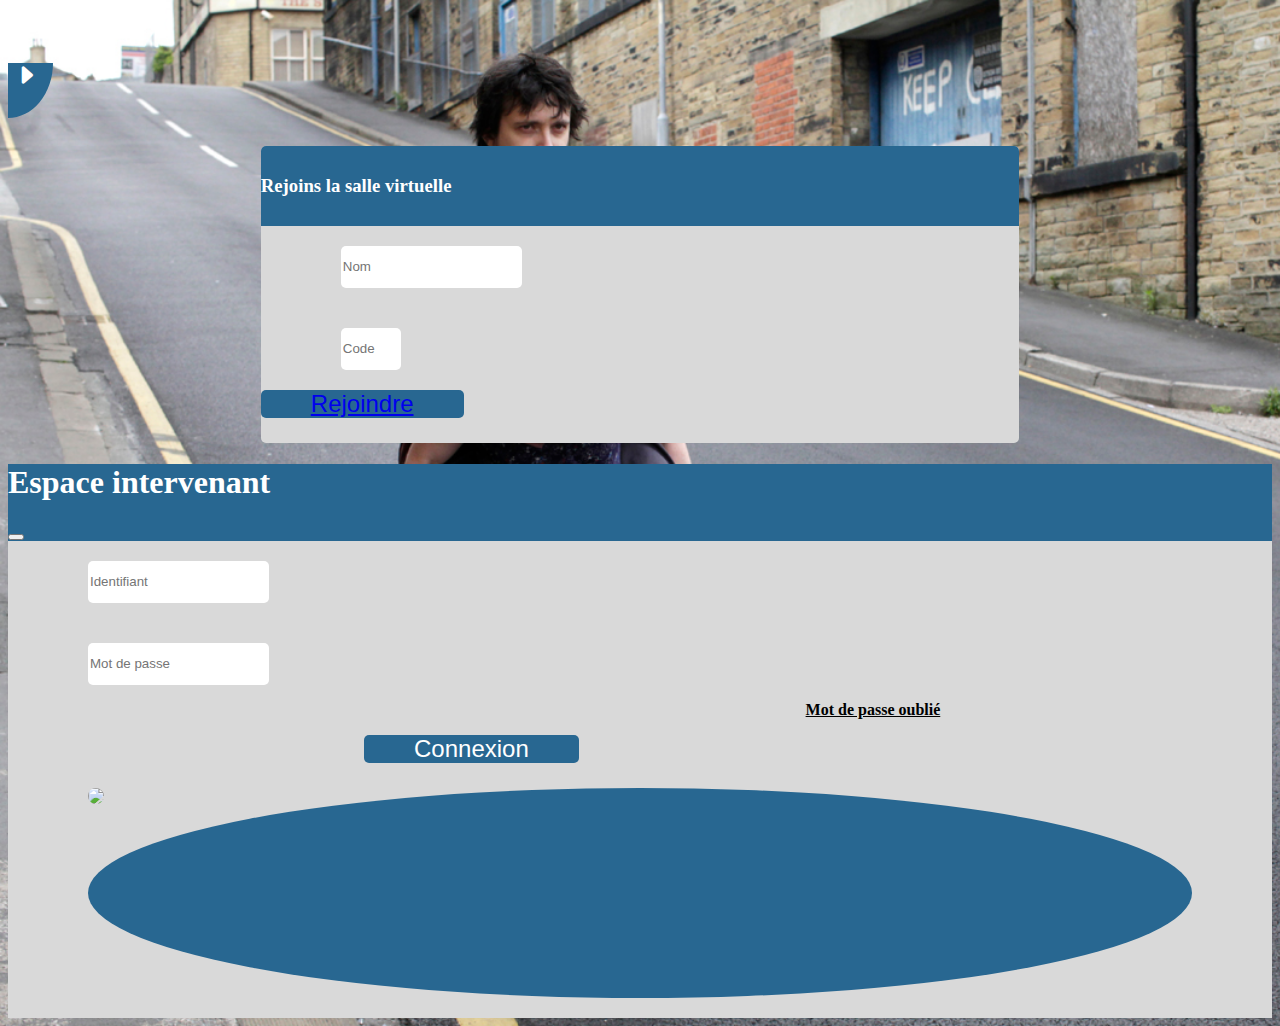
==== index.html @ 9e009981 "modal mdp verif" ====
<!DOCTYPE html>
<html lang="fr">

<head>
  <meta charset="UTF-8">
  <meta name="viewport" content="width=device-width, initial-scale=1.0">
  <meta http-equiv="X-UA-Compatible" content="ie=edge">
  <title>Astéreotype</title>
  <link rel="stylesheet" href="./css/style.css">
  <link rel="stylesheet" href="./css/menu-left.css">
  <link rel="icon" href="./image/favicon.ico" type="image/x-icon">
  <!-- Bootstrap -->
  <link href="./css/bootstrap/bootstrap.min.css" rel="stylesheet">
</head>

<body style="background-image: url('./image/act_1_1.jpg');background-size: cover;">
  <div class="open-left-menu">
    <a data-bs-toggle="modal" data-bs-target="#menu-left" style="cursor:pointer">
      <i class="bi bi-caret-right-fill icon-style" style="padding: 6px;"></i>
    </a>
  </div>
  <section class="row g-0">
    <article class="col-6">

    </article>
    <article class="col-6">
      <div class="row text-center" style="margin: 5% 0px;">
        <div class="col-12">
          <img class="logo-style" src="./image/logo.png">
        </div>
      </div>
      <div class="row g-0">
        <div class="col-12">
          <div class="join-session-container text-center">
            <div class="join-session-header">
              <h3>Rejoins la salle virtuelle</h3>
            </div>
            <div class="join-session-form">
              <div class="row" style="padding: 20px 80px;">
                <input type="text" placeholder="Nom" id="name" name="name" required>
              </div>
              <div class="row" style="padding: 20px 80px;">
                <input type="number" placeholder="Code" id="code" minlength="3" maxlength="3" min="100" max="999" name="code" required>
              </div>
            </div>
            <button type="submit" class="btn-action">
              <a href="jeuCelebrite.html">Rejoindre</a>
            </button>
          </div>
        </div>
      </div>
    </article>
  </section>

  <!-- Modal -->
  <div class="modal fade" id="menu-left" tabindex="-1" aria-labelledby="exampleModalLabel" aria-hidden="true">
    <div class="modal-dialog">
      <div class="modal-content">
        <div class="modal-header">
          <h1 class="modal-title fs-5" id="exampleModalLabel"> Espace intervenant</h1>
          <button type="button" class="btn-close" data-bs-dismiss="modal" aria-label="Close"></button>
        </div>
        <div class="modal-body">
          <div class="row" style="padding: 20px 80px;">
          <input type="text" placeholder="Identifiant" class="login" id="identifiant" maxlength="15" required>
          </div>
            <div class="row" style="padding: 20px 80px;">
        	  <input type="password" placeholder="Mot de passe" class="login" id="pswd" required pattern="^(?=.*[a-z])(?=.*[A-Z])(?=.*[0-9])(?=.*[!@#$%^&*_=+-]).{8,16}$">
            <p class="oubli-mdp"> Mot de passe oublié</p>
          <button type="submit" class="btn-modal">
            Connexion
          </button>
        <div class="modal-footer">
          <img class="logo-style" src="./image/logo.png">
        </div>
      </div>
    </div>
  </div>




  <script src="./js/script.js"></script>
  <script src="./js/bootstrap/bootstrap.bundle.min.js"></script>
</body>

</html>
---- css/style.css ----
@import url("https://cdn.jsdelivr.net/npm/bootstrap-icons@1.3.0/font/bootstrap-icons.css");

:root {
/* VARIABLES GLOBALE */
    --border-radius: 5px;

    --time-animation: 0.5s;

    /* Couleur */
    --white-color: #fff;
    --blue-color: #286791;
    --grey-color: #D9D9D9;

    --hover-btn-color: #193d55;
}

.icon-style {
    color: var(--white-color);
    font-size: x-large;
}

.logo-style {
    margin: auto;
    width: auto;
    height: 180px;
    border-radius: 50%;
}


.join-session-container {
    margin: 0% 20%;
    background-color: var(--grey-color);
    border-radius: var(--border-radius);
}

.join-session-header {
    background-color: var(--blue-color);
    border-top-right-radius: var(--border-radius);
    border-top-left-radius: var(--border-radius);
    padding: 10px 0px;
    color: var(--white-color);
}

.btn-action {
    padding: 5px 15px;
    background-color: var(--blue-color);
    border-radius: var(--border-radius);
    border: none;
    color: var(--white-color);
    font-size: x-large;
    padding: 0px 50px;
    margin-bottom: 25px;
}

section {
    margin: 0;
    padding: 0;
}

input[type=text],input[type=number] {
    height: 40px;
    border: none;
    outline: none;
    border-radius: var(--border-radius);

}

.open-left-menu {
    position: relative;
    position: fixed;
    width: 45px;
    height: 55px;
    border-bottom-right-radius: 200%;
    background-color: var(--blue-color);
}
---- css/menu-left.css ----
.login{
    background-color: var(--white-color);
}

input[type=password]{
    height: 40px;
    border: none;
    outline: none;
    border-radius: var(--border-radius);

}

.oubli-mdp{
    text-decoration: underline;
    font-weight: bold;
    margin-left: 65%;
}

.btn-modal {
    padding: 5px 15px;
    background-color: var(--blue-color);
    border-radius: var(--border-radius);
    border: none;
    color: var(--white-color);
    font-size: x-large;
    padding: 0px 50px;
    margin-bottom: 25px;
    margin-left: 25%;
}

.btn-close{
    color: var(--white-color);
}

.modal-title{
    margin-left: auto;
    color: var(--white-color);
}


.modal-header, .modal-footer{
    background-color: var(--blue-color);
}

.modal-body{
    background-color: var(--grey-color);
}

.modal-footer {
    margin:auto;
    width: auto;
    height: 210px;
    border-radius: 50%;
}
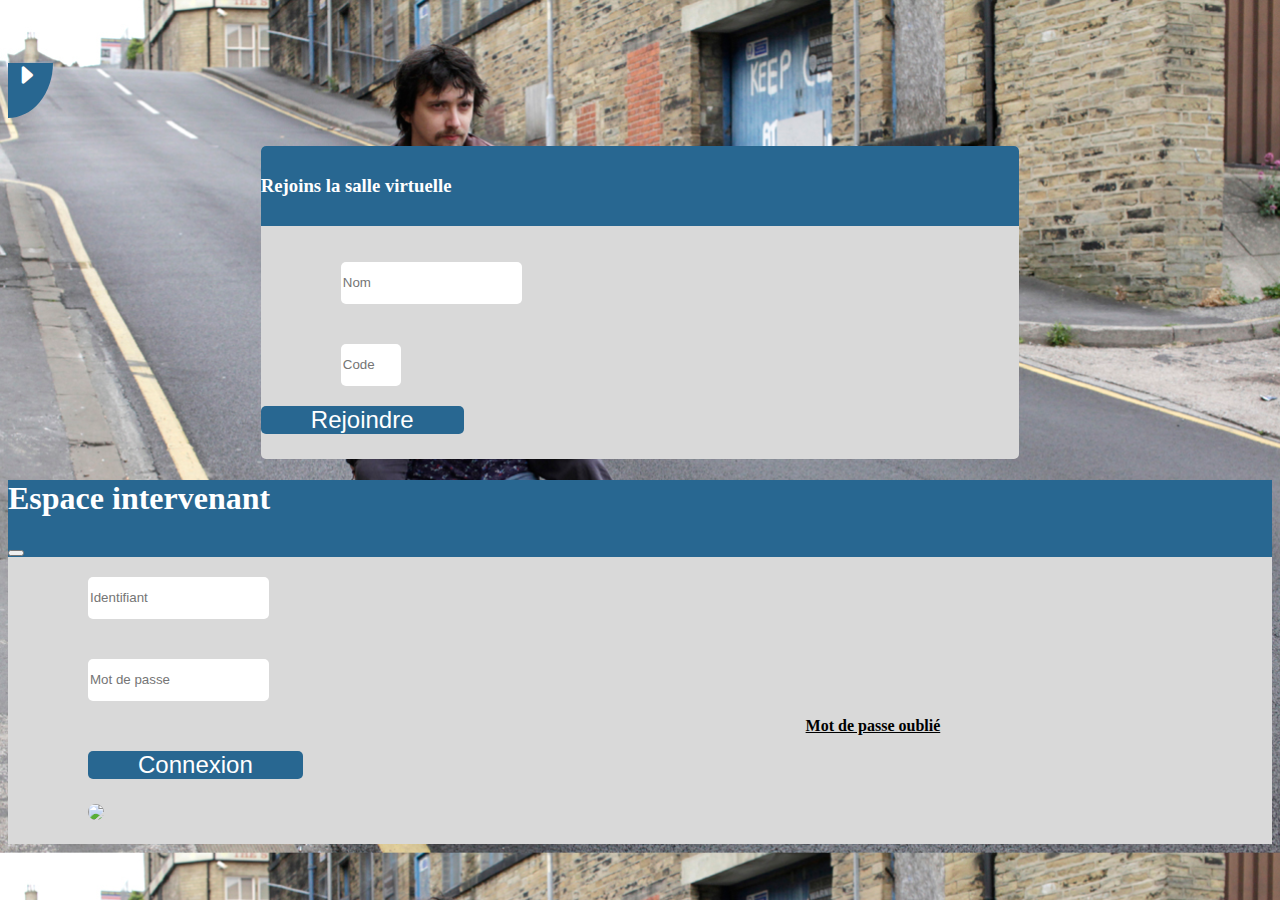
==== commit 3ae54b69: "validation formulaire" ====
--- a/index.html
+++ b/index.html
@@ -35,18 +35,31 @@
             <div class="join-session-header">
               <h3>Rejoins la salle virtuelle</h3>
             </div>
-            <div class="join-session-form">
+            <!-- <div class="join-session-form">
+              <form>
               <div class="row" style="padding: 20px 80px;">
                 <input type="text" placeholder="Nom" id="name" name="name" required>
               </div>
               <div class="row" style="padding: 20px 80px;">
                 <input type="number" placeholder="Code" id="code" minlength="3" maxlength="3" min="100" max="999" name="code" required>
               </div>
-            </div>
-            <button type="submit" class="btn-action">
+              <button type="submit" class="btn-action">
               <a href="jeuCelebrite.html">Rejoindre</a>
-            </button>
+              </button>
+            </form>
           </div>
+          </div> -->
+          <form action="url_page_suivante" class="join-session-form" name="formSaisie">
+            <p>
+              <div class="row" style="padding: 20px 80px;">
+                <input type="text" class="row" placeholder="Nom" name="name" id="name" />
+              </div>
+              <div class="row" style="padding: 20px 80px;">
+                <input type="number" class="row" placeholder="Code" id="code" minlength="3" maxlength="3" min="100" max="999" name="code">
+              </div>
+              <input type="submit" class="btn-action" value="Rejoindre" />
+            </p>
+          </form>
         </div>
       </div>
     </article>
@@ -71,7 +84,7 @@
             Connexion
           </button>
         <div class="modal-footer">
-          <img class="logo-style" src="./image/logo.png">
+          <img class="logo-modal" src="./image/logo.png">
         </div>
       </div>
     </div>
--- a/css/menu-left.css
+++ b/css/menu-left.css
@@ -1,4 +1,4 @@
-.login{
+.login {
     background-color: var(--white-color);
 }
 
@@ -10,7 +10,7 @@
 
 }
 
-.oubli-mdp{
+.oubli-mdp {
     text-decoration: underline;
     font-weight: bold;
     margin-left: 65%;
@@ -25,7 +25,7 @@
     font-size: x-large;
     padding: 0px 50px;
     margin-bottom: 25px;
-    margin-left: 25%;
+    align-items: center;
 }
 
 .btn-close{
@@ -38,17 +38,18 @@
 }
 
 
-.modal-header, .modal-footer{
+.modal-header{
     background-color: var(--blue-color);
 }
 
-.modal-body{
+.modal-body, .modal-footer {
     background-color: var(--grey-color);
 }
 
-.modal-footer {
-    margin:auto;
+.logo-modal {
+    margin: auto;
     width: auto;
-    height: 210px;
+    height: 200px;
     border-radius: 50%;
+    align-content: center;
 }
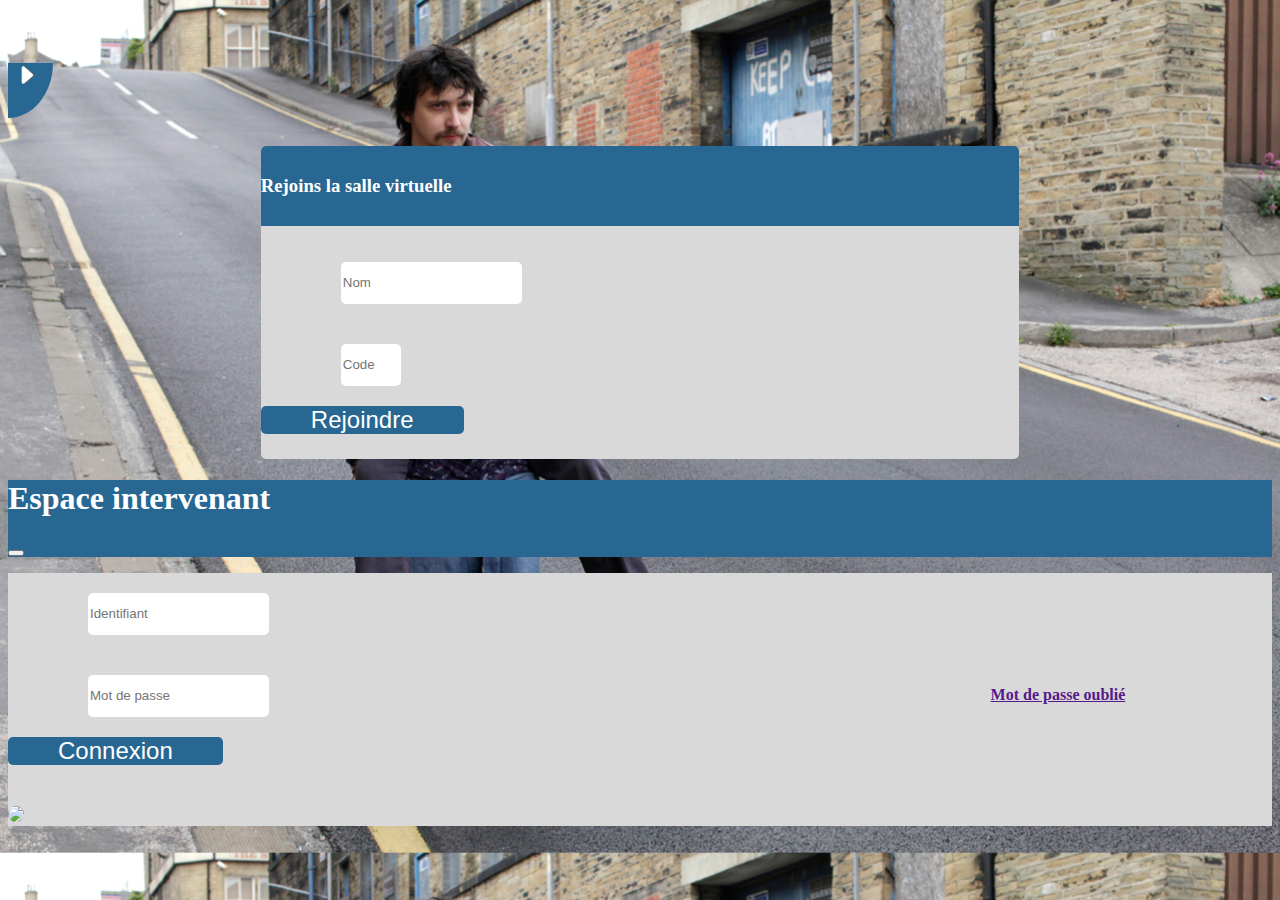
==== commit 804babcf: "modif modal" ====
--- a/index.html
+++ b/index.html
@@ -35,31 +35,17 @@
             <div class="join-session-header">
               <h3>Rejoins la salle virtuelle</h3>
             </div>
-            <!-- <div class="join-session-form">
-              <form>
-              <div class="row" style="padding: 20px 80px;">
-                <input type="text" placeholder="Nom" id="name" name="name" required>
-              </div>
-              <div class="row" style="padding: 20px 80px;">
-                <input type="number" placeholder="Code" id="code" minlength="3" maxlength="3" min="100" max="999" name="code" required>
-              </div>
-              <button type="submit" class="btn-action">
-              <a href="jeuCelebrite.html">Rejoindre</a>
-              </button>
+            <form action="jeuCelebrite.html" class="join-session-form" name="formSaisie">
+              <p>
+                <div class="row" style="padding: 20px 80px;">
+                  <input type="text" class="row" placeholder="Nom" name="name" id="name" required />
+                </div>
+                <div class="row" style="padding: 20px 80px;">
+                  <input type="number" class="row" placeholder="Code" id="code" minlength="3" maxlength="3" min="100" max="999" name="code" required>
+                </div>
+                <input type="submit" class="btn-action" value="Rejoindre" />
+              </p>
             </form>
-          </div>
-          </div> -->
-          <form action="url_page_suivante" class="join-session-form" name="formSaisie">
-            <p>
-              <div class="row" style="padding: 20px 80px;">
-                <input type="text" class="row" placeholder="Nom" name="name" id="name" />
-              </div>
-              <div class="row" style="padding: 20px 80px;">
-                <input type="number" class="row" placeholder="Code" id="code" minlength="3" maxlength="3" min="100" max="999" name="code">
-              </div>
-              <input type="submit" class="btn-action" value="Rejoindre" />
-            </p>
-          </form>
         </div>
       </div>
     </article>
@@ -73,21 +59,19 @@
           <h1 class="modal-title fs-5" id="exampleModalLabel"> Espace intervenant</h1>
           <button type="button" class="btn-close" data-bs-dismiss="modal" aria-label="Close"></button>
         </div>
-        <div class="modal-body">
-          <div class="row" style="padding: 20px 80px;">
-          <input type="text" placeholder="Identifiant" class="login" id="identifiant" maxlength="15" required>
-          </div>
-            <div class="row" style="padding: 20px 80px;">
-        	  <input type="password" placeholder="Mot de passe" class="login" id="pswd" required pattern="^(?=.*[a-z])(?=.*[A-Z])(?=.*[0-9])(?=.*[!@#$%^&*_=+-]).{8,16}$">
-            <p class="oubli-mdp"> Mot de passe oublié</p>
-          <button type="submit" class="btn-modal">
-            Connexion
-          </button>
-        <div class="modal-footer">
-          <img class="logo-modal" src="./image/logo.png">
+    <form action="https://www.youtube.com/" class="modal-body" name="formSaisie">
+      <p>
+        <div class="row" style="padding: 20px 80px;">
+          <input type="text" class="login" placeholder="Identifiant" name="identifiant" id="identifiant" minlength="3" maxlength="15" required />
         </div>
-      </div>
-    </div>
+        <div class="row" style="padding: 20px 80px;">
+          <input type="password" class="login" placeholder="Mot de passe" id="pswd" required pattern="^(?=.*[a-z])(?=.*[A-Z])(?=.*[0-9])(?=.*[!@#$%^&*_=+-]).{8,16}$">
+          <a  href="" class="oubli-mdp"> Mot de passe oublié</a>
+        </div>
+        <input type="submit" class="btn-modal" value="Connexion" />
+      </p>
+        <img class="logo-modal" src="./image/logo.png">
+    </form>
   </div>
 
 
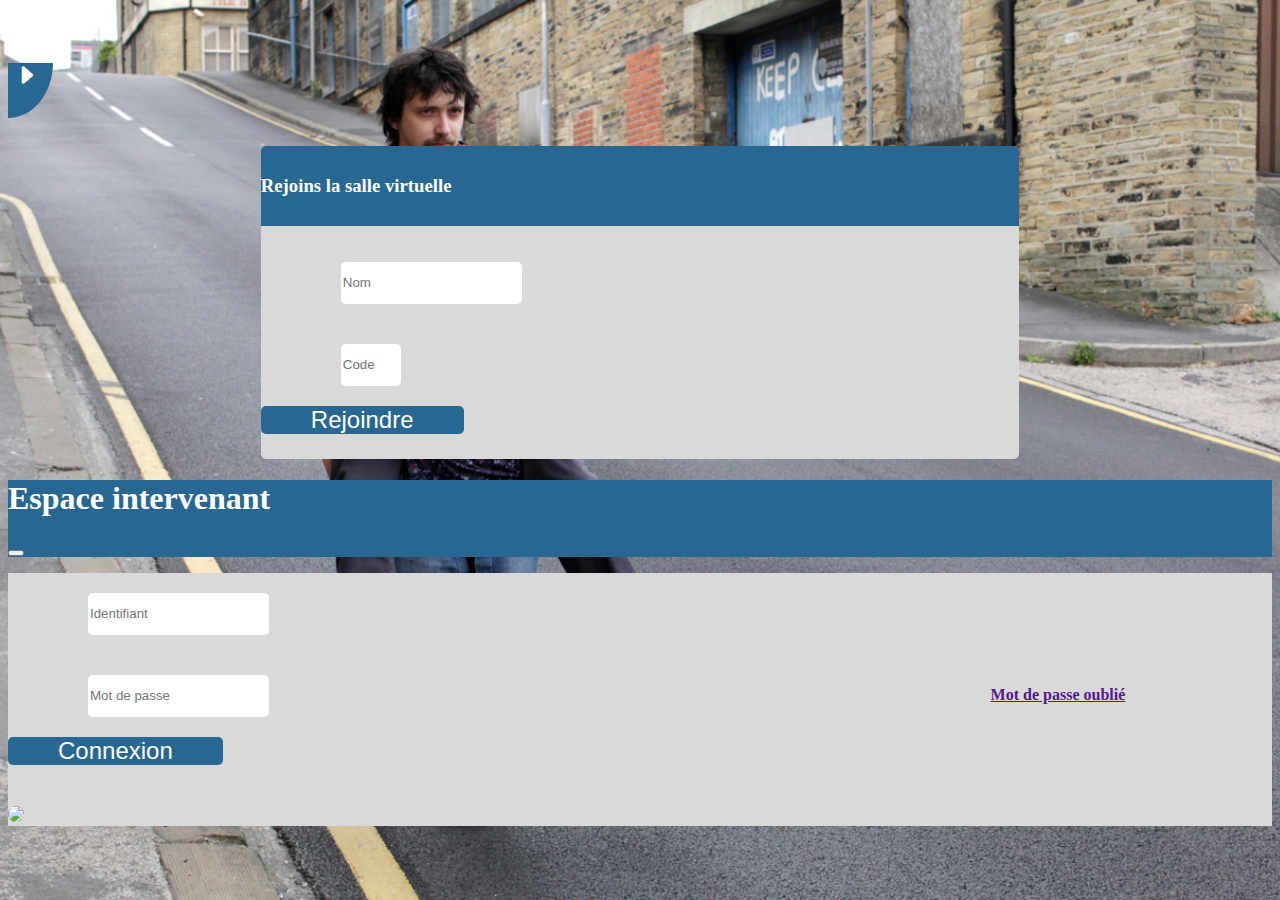
==== commit 815de188: "page index responsive" ====
--- a/index.html
+++ b/index.html
@@ -13,7 +13,7 @@
   <link href="./css/bootstrap/bootstrap.min.css" rel="stylesheet">
 </head>
 
-<body style="background-image: url('./image/act_1_1.jpg');background-size: cover;">
+<body>
   <div class="open-left-menu">
     <a data-bs-toggle="modal" data-bs-target="#menu-left" style="cursor:pointer">
       <i class="bi bi-caret-right-fill icon-style" style="padding: 6px;"></i>
--- a/css/style.css
+++ b/css/style.css
@@ -13,6 +13,13 @@
     --grey-color: #D9D9D9;
 
     --hover-btn-color: #193d55;
+}
+
+body{
+    background-image: url("../image/act_1_1.jpg");
+    background-size: cover;
+    background-position: center 20%;
+    background-attachment: fixed;
 }
 
 .icon-style {
@@ -58,7 +65,7 @@
     padding: 0;
 }
 
-input[type=text],input[type=number] {
+input[type=text],input[type=number]{
     height: 40px;
     border: none;
     outline: none;
@@ -73,4 +80,12 @@
     height: 55px;
     border-bottom-right-radius: 200%;
     background-color: var(--blue-color);
+}
+
+@media (max-width: 1320px) {
+    #background-image{
+    width: 800px;
+    background-position: center center;
+    background-attachment: fixed;
+    }
 }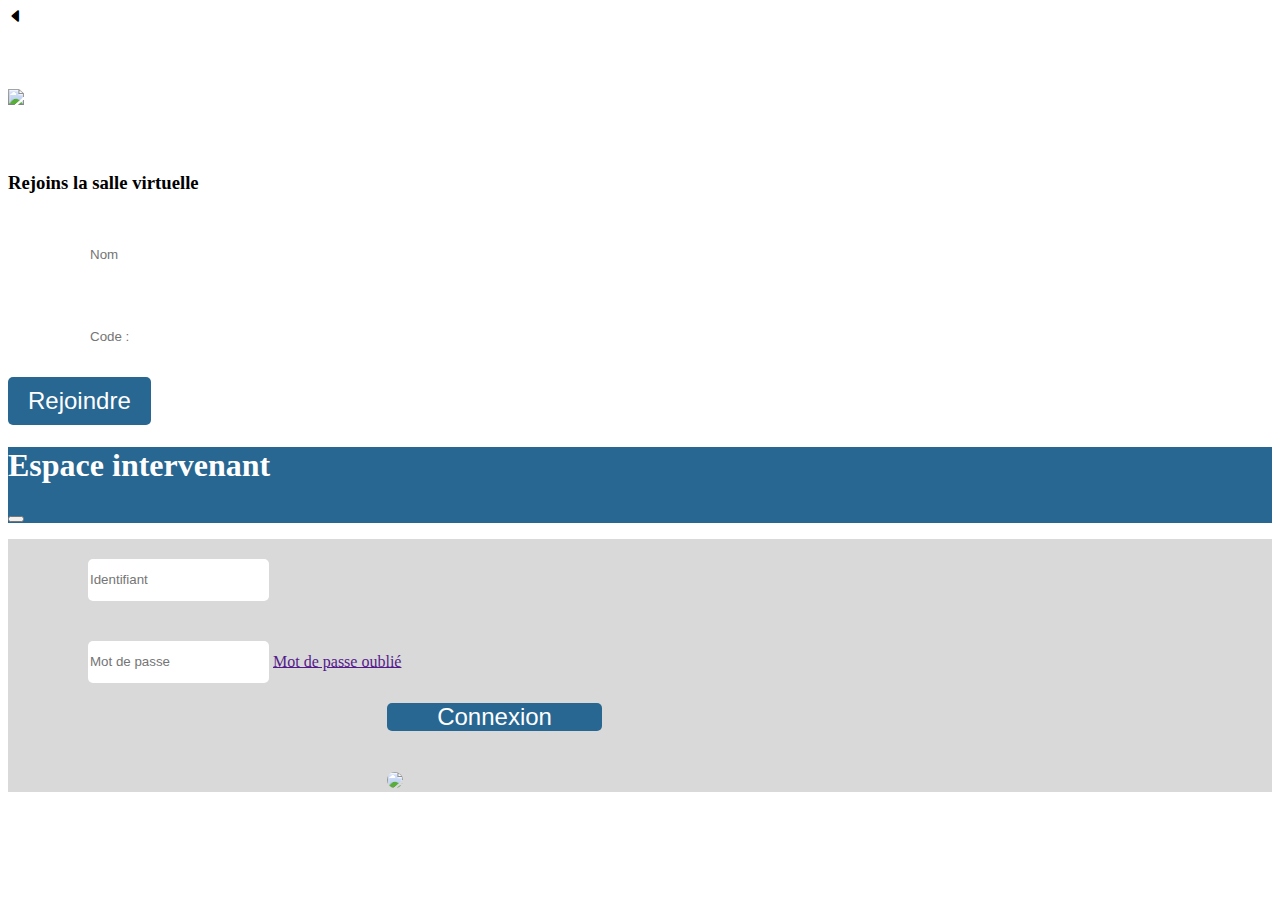
==== commit ab731484: "page jeu responsive" ====
--- a/index.html
+++ b/index.html
@@ -5,18 +5,20 @@
   <meta charset="UTF-8">
   <meta name="viewport" content="width=device-width, initial-scale=1.0">
   <meta http-equiv="X-UA-Compatible" content="ie=edge">
-  <title>Astéreotype</title>
+  <!-- Icon -->
+  <link rel="icon" href="./image/favicon.ico" type="image/x-icon">
+  <!-- Title -->
+  <title>Astéreotype | Accueil</title>
+  <!-- Link -->
+  <link rel="stylesheet" href="./css/home.css">
   <link rel="stylesheet" href="./css/style.css">
-  <link rel="stylesheet" href="./css/menu-left.css">
-  <link rel="icon" href="./image/favicon.ico" type="image/x-icon">
-  <!-- Bootstrap -->
   <link href="./css/bootstrap/bootstrap.min.css" rel="stylesheet">
 </head>
 
 <body>
   <div class="open-left-menu">
-    <a data-bs-toggle="modal" data-bs-target="#menu-left" style="cursor:pointer">
-      <i class="bi bi-caret-right-fill icon-style" style="padding: 6px;"></i>
+    <a class="pointer" data-bs-toggle="modal" data-bs-target="#menu-left">
+      <i class="bi bi-caret-left-fill icon-style"></i>
     </a>
   </div>
   <section class="row g-0">
@@ -35,19 +37,20 @@
             <div class="join-session-header">
               <h3>Rejoins la salle virtuelle</h3>
             </div>
-            <form action="jeuCelebrite.html" class="join-session-form" name="formSaisie">
+            <form action="./pages/student/waiting_room.html" class="join-session-form" name="formSaisie">
               <p>
-                <div class="row" style="padding: 20px 80px;">
-                  <input type="text" class="row" placeholder="Nom" name="name" id="name" required />
-                </div>
-                <div class="row" style="padding: 20px 80px;">
-                  <input type="number" class="row" placeholder="Code" id="code" minlength="3" maxlength="3" min="100" max="999" name="code" required>
-                </div>
-                <input type="submit" class="btn-action" value="Rejoindre" />
+              <div class="row" style="padding: 20px 80px;">
+                <input type="text" class="row" placeholder="Nom" name="name" id="name" required />
+              </div>
+              <div class="row" style="padding: 20px 80px;">
+                <input type="number" class="row" placeholder="Code : 100 - 199" id="code" minlength="3" maxlength="3"
+                  min="100" max="999" name="code" required>
+              </div>
+              <input type="submit" class="btn-action" value="Rejoindre">
               </p>
             </form>
+          </div>
         </div>
-      </div>
     </article>
   </section>
 
@@ -59,26 +62,28 @@
           <h1 class="modal-title fs-5" id="exampleModalLabel"> Espace intervenant</h1>
           <button type="button" class="btn-close" data-bs-dismiss="modal" aria-label="Close"></button>
         </div>
-    <form action="https://www.youtube.com/" class="modal-body" name="formSaisie">
-      <p>
-        <div class="row" style="padding: 20px 80px;">
-          <input type="text" class="login" placeholder="Identifiant" name="identifiant" id="identifiant" minlength="3" maxlength="15" required />
-        </div>
-        <div class="row" style="padding: 20px 80px;">
-          <input type="password" class="login" placeholder="Mot de passe" id="pswd" required pattern="^(?=.*[a-z])(?=.*[A-Z])(?=.*[0-9])(?=.*[!@#$%^&*_=+-]).{8,16}$">
-          <a  href="" class="oubli-mdp"> Mot de passe oublié</a>
-        </div>
-        <input type="submit" class="btn-modal" value="Connexion" />
-      </p>
-        <img class="logo-modal" src="./image/logo.png">
-    </form>
+        <form action="./pages/intervener/select_activity.html" class="modal-body" name="formSaisie">
+          <p>
+          <div class="row" style="padding: 20px 80px;">
+            <input type="text" class="login" placeholder="Identifiant" name="identifiant" id="identifiant" minlength="3"
+              maxlength="15" required />
+          </div>
+          <div class="row" style="padding: 20px 80px;">
+            <input type="password" class="login" placeholder="Mot de passe" id="pswd" required
+              pattern="^(?=.*[a-z])(?=.*[A-Z])(?=.*[0-9])(?=.*[!@#$%^&*_=+-]).{8,16}$">
+            <a href="" class="password-forgot"> Mot de passe oublié</a>
+          </div>
+          <input type="submit" class="btn-modal" value="Connexion" />
+          </p>
+          <img class="logo-modal" src="./image/logo.png">
+        </form>
+      </div>
+    </div>
   </div>
-
-
-
 
   <script src="./js/script.js"></script>
   <script src="./js/bootstrap/bootstrap.bundle.min.js"></script>
+  <script src="https://ajax.googleapis.com/ajax/libs/jquery/3.6.3/jquery.min.js"></script>
 </body>
 
 </html>--- a/css/style.css
+++ b/css/style.css
@@ -1,55 +1,66 @@
-
 @import url("https://cdn.jsdelivr.net/npm/bootstrap-icons@1.3.0/font/bootstrap-icons.css");
 
 :root {
-/* VARIABLES GLOBALE */
+    /* VARIABLES GLOBALE */
     --border-radius: 5px;
 
     --time-animation: 0.5s;
 
     /* Couleur */
-    --white-color: #fff;
+
+    --back-color: black;
+    --white-color: white;
     --blue-color: #286791;
     --grey-color: #D9D9D9;
 
     --hover-btn-color: #193d55;
 }
 
-body{
-    background-image: url("../image/act_1_1.jpg");
-    background-size: cover;
-    background-position: center 20%;
-    background-attachment: fixed;
+/* cursor */
+
+.pointer {
+    cursor: pointer;
 }
 
-.icon-style {
+.grab {
+    cursor: grab;
+}
+
+/* Input */
+
+input[type=text],
+input[type=number],
+input[type=password] {
+    height: 40px;
+    border: none;
+    outline: none;
+    border-radius: var(--border-radius);
+
+}
+
+/* Button */
+
+.btn-action {
+    padding: 10px 20px;
+    background-color: var(--blue-color);
+    border-radius: var(--border-radius);
+    border: none;
     color: var(--white-color);
     font-size: x-large;
+    scale: 1;
+    transition: var(--time-animation);
 }
 
-.logo-style {
-    margin: auto;
-    width: auto;
-    height: 180px;
-    border-radius: 50%;
+.btn-action:hover {
+    background-color: var(--hover-btn-color);
+    scale: 1.1;
+    transition: var(--time-animation) scale;
 }
 
 
-.join-session-container {
-    margin: 0% 20%;
-    background-color: var(--grey-color);
-    border-radius: var(--border-radius);
-}
+/* Modal */
 
-.join-session-header {
-    background-color: var(--blue-color);
-    border-top-right-radius: var(--border-radius);
-    border-top-left-radius: var(--border-radius);
-    padding: 10px 0px;
-    color: var(--white-color);
-}
-
-.btn-action {
+.btn-modal {
     padding: 5px 15px;
     background-color: var(--blue-color);
     border-radius: var(--border-radius);
@@ -58,34 +69,52 @@
     font-size: x-large;
     padding: 0px 50px;
     margin-bottom: 25px;
+    margin-left: 30%;
+    scale: 1;
+    transition: var(--time-animation);
 }
 
-section {
-    margin: 0;
-    padding: 0;
-}
-
-input[type=text],input[type=number]{
-    height: 40px;
-    border: none;
-    outline: none;
-    border-radius: var(--border-radius);
-
+.btn-modal:hover {
+    background-color: var(--hover-btn-color);
+    scale: 1.1;
+    transition: var(--time-animation) scale;
 }
 
 .open-left-menu {
-    position: relative;
-    position: fixed;
-    width: 45px;
-    height: 55px;
-    border-bottom-right-radius: 200%;
+    scale: 1;
+    transition: var(--time-animation) scale;
+}
+
+.open-left-menu:hover {
+    background-color: var(--hover-btn-color);
+    scale: 1.1;
+    transition: var(--time-animation) scale;
+}
+
+
+.btn-close {
+    color: var(--white-color);
+}
+
+.modal-title {
+    margin-left: auto;
+    color: var(--white-color);
+}
+
+
+.modal-header {
     background-color: var(--blue-color);
 }
 
-@media (max-width: 1320px) {
-    #background-image{
-    width: 800px;
-    background-position: center center;
-    background-attachment: fixed;
-    }
+.modal-body,
+.modal-footer {
+    background-color: var(--grey-color);
+}
+
+
+.logo-modal {
+    width: auto;
+    height: 200px;
+    border-radius: 50%;
+    margin-left: 30%;
 }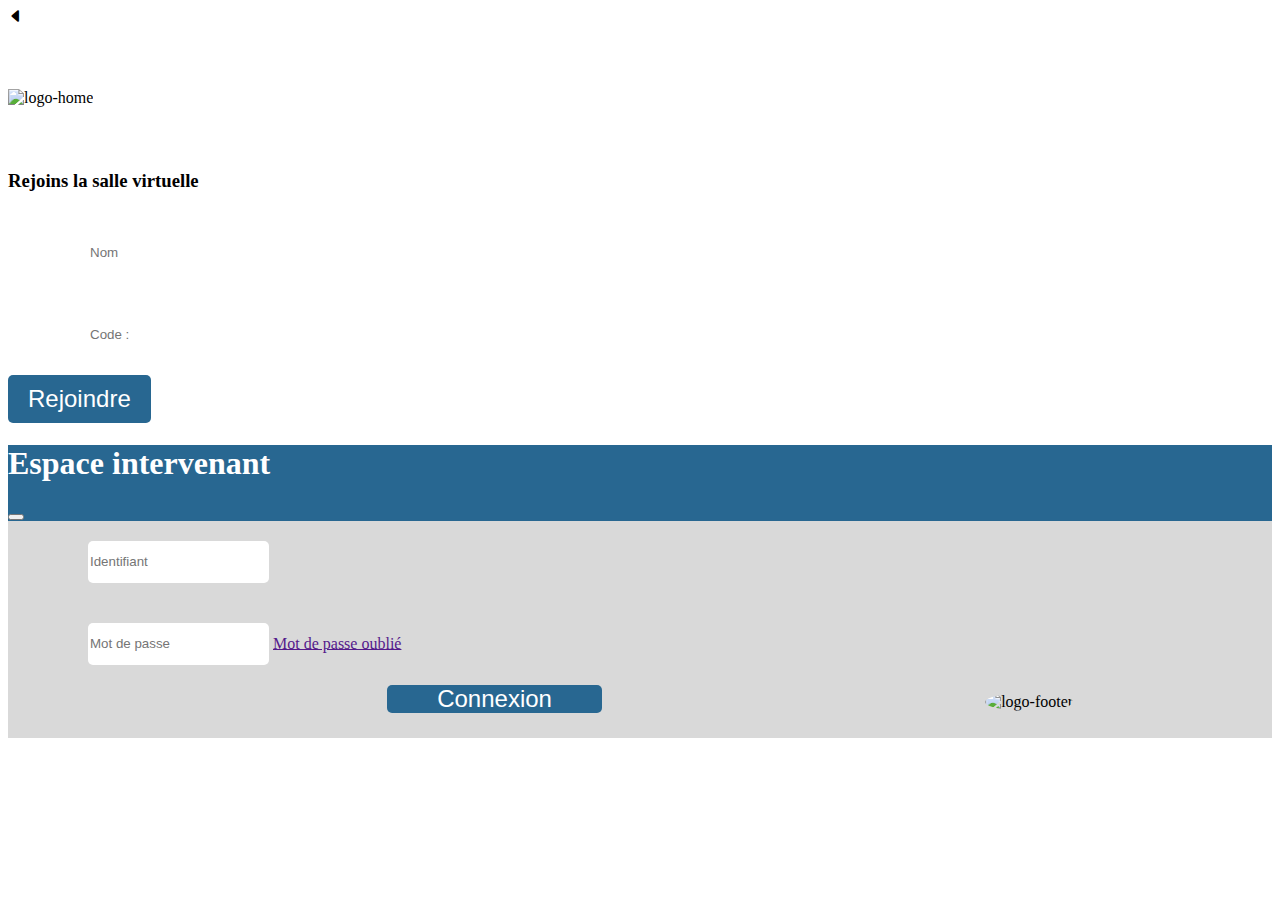
==== commit 8ba4fe4f: "Merge branch 'main' of https://github.com/AimFried/Astereotype" ====
--- a/index.html
+++ b/index.html
@@ -21,14 +21,14 @@
       <i class="bi bi-caret-left-fill icon-style"></i>
     </a>
   </div>
-  <section class="row g-0">
+  <div class="row g-0">
     <article class="col-6">
 
     </article>
     <article class="col-6">
       <div class="row text-center" style="margin: 5% 0px;">
         <div class="col-12">
-          <img class="logo-style" src="./image/logo.png">
+          <img class="logo-style" src="./image/logo.png" alt="logo-home">
         </div>
       </div>
       <div class="row g-0">
@@ -38,21 +38,20 @@
               <h3>Rejoins la salle virtuelle</h3>
             </div>
             <form action="./pages/student/waiting_room.html" class="join-session-form" name="formSaisie">
-              <p>
               <div class="row" style="padding: 20px 80px;">
-                <input type="text" class="row" placeholder="Nom" name="name" id="name" required />
+                <input type="text" class="row" placeholder="Nom" name="name" id="name" required>
               </div>
               <div class="row" style="padding: 20px 80px;">
-                <input type="number" class="row" placeholder="Code : 100 - 199" id="code" minlength="3" maxlength="3"
-                  min="100" max="999" name="code" required>
+                <input type="number" class="row" placeholder="Code : 100 - 199" id="code" min="100" max="999"
+                  name="code" required>
               </div>
               <input type="submit" class="btn-action" value="Rejoindre">
-              </p>
             </form>
           </div>
         </div>
+      </div>
     </article>
-  </section>
+  </div>
 
   <!-- Modal -->
   <div class="modal fade" id="menu-left" tabindex="-1" aria-labelledby="exampleModalLabel" aria-hidden="true">
@@ -63,19 +62,17 @@
           <button type="button" class="btn-close" data-bs-dismiss="modal" aria-label="Close"></button>
         </div>
         <form action="./pages/intervener/select_activity.html" class="modal-body" name="formSaisie">
-          <p>
           <div class="row" style="padding: 20px 80px;">
             <input type="text" class="login" placeholder="Identifiant" name="identifiant" id="identifiant" minlength="3"
-              maxlength="15" required />
+              maxlength="15" required>
           </div>
           <div class="row" style="padding: 20px 80px;">
             <input type="password" class="login" placeholder="Mot de passe" id="pswd" required
               pattern="^(?=.*[a-z])(?=.*[A-Z])(?=.*[0-9])(?=.*[!@#$%^&*_=+-]).{8,16}$">
             <a href="" class="password-forgot"> Mot de passe oublié</a>
           </div>
-          <input type="submit" class="btn-modal" value="Connexion" />
-          </p>
-          <img class="logo-modal" src="./image/logo.png">
+          <input type="submit" class="btn-modal" value="Connexion">
+          <img class="logo-modal" src="./image/logo.png" alt="logo-footer">
         </form>
       </div>
     </div>
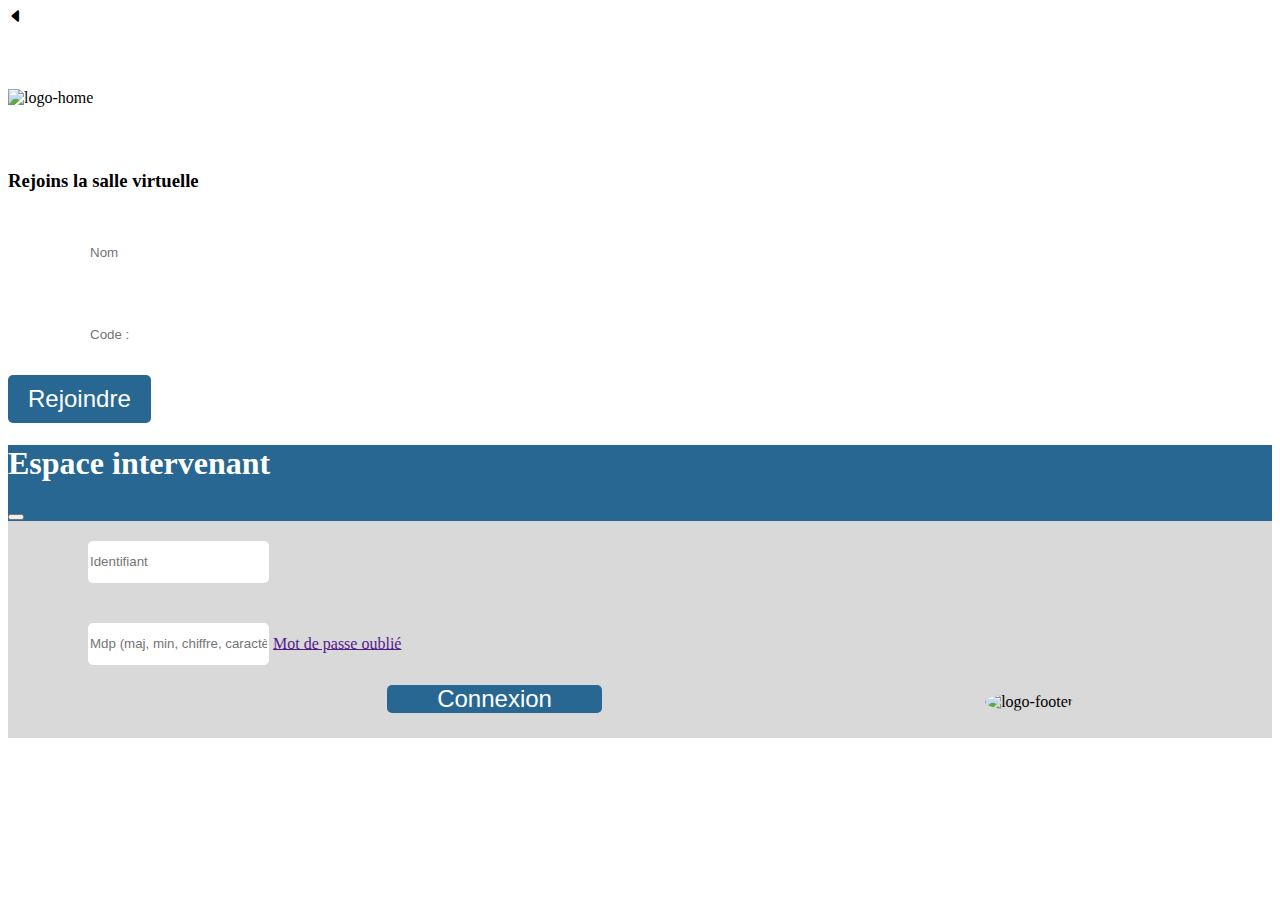
==== commit 49a7f3c5: "mdp" ====
--- a/index.html
+++ b/index.html
@@ -42,7 +42,7 @@
                 <input type="text" class="row" placeholder="Nom" name="name" id="name" required>
               </div>
               <div class="row" style="padding: 20px 80px;">
-                <input type="number" class="row" placeholder="Code : 100 - 199" id="code" min="100" max="999"
+                <input type="number" class="row" placeholder="Code : 100 - 199" id="code" min="100" max="199"
                   name="code" required>
               </div>
               <input type="submit" class="btn-action" value="Rejoindre">
@@ -67,7 +67,7 @@
               maxlength="15" required>
           </div>
           <div class="row" style="padding: 20px 80px;">
-            <input type="password" class="login" placeholder="Mot de passe" id="pswd" required
+            <input type="password" class="login" placeholder="Mdp (maj, min, chiffre, caractère spé)" id="pswd" required
               pattern="^(?=.*[a-z])(?=.*[A-Z])(?=.*[0-9])(?=.*[!@#$%^&*_=+-]).{8,16}$">
             <a href="" class="password-forgot"> Mot de passe oublié</a>
           </div>
